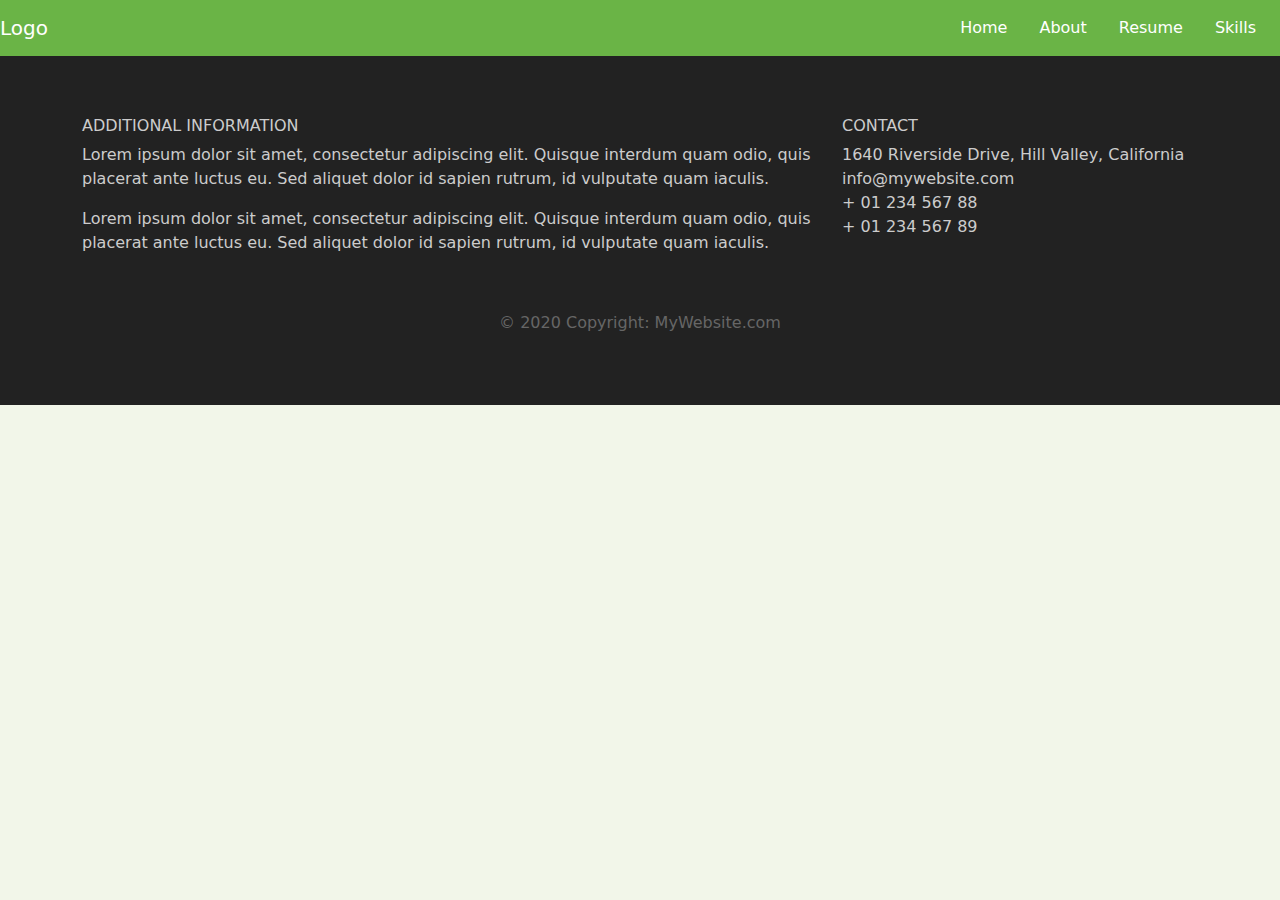
==== Web dev/CV-domain/html/resume.html @ 0e583d12 "etenee" ====
<!DOCTYPE html>
<html lang="fi-FI">
    <head>
        <title>Curriculum Vitae - Aapo Kokko</title>
        <meta charset="UTF-8">
        <meta name="viewport" content="width=device-width, initial-scale=1">
        <link rel="stylesheet" href="../bootstrap/css/bootstrap.min.css">
        <link rel="stylesheet" type="text/css" href="../css/main.css">
    </head>
    <body>
        <script src="../bootstrap/js/bootstrap.min.js"></script>

        <nav class="navbar navbar-expand-md">
            <a class="navbar-brand" href="#">Logo</a>
            <button class="navbar-toggler navbar-dark" type="button" data-toggle="collapse" data-target="#main-navigation">
                <span class="navbar-toggler-icon"></span>
            </button>
            <div class="collapse navbar-collapse" id="main-navigation">
                <ul class="navbar-nav">
                    <li class="nav-item">
                        <a class="nav-link" href="../index.html">Home</a>
                    </li>
                    <li class="nav-item">
                        <a class="nav-link" href="about.html">About</a>
                    </li>
                    <li class="nav-item">
                        <a class="nav-link" href="resume.html">Resume</a>
                    </li>
                    <li class="nav-item">
                        <a class="nav-link" href="skills.html">Skills</a>
                    </li>
                </ul>
            </div>
        </nav>

        <footer class="page-footer">
            <div class="container">
                <div class="row">
                    <div class="col-lg-8 col-md-8 col-sm-12">
                        <h6 class="text-uppercase font-weight-bold">Additional Information</h6>
                        <p>Lorem ipsum dolor sit amet, consectetur adipiscing elit. Quisque interdum quam odio, quis placerat ante luctus eu. Sed aliquet dolor id sapien rutrum, id vulputate quam iaculis.</p>
                        <p>Lorem ipsum dolor sit amet, consectetur adipiscing elit. Quisque interdum quam odio, quis placerat ante luctus eu. Sed aliquet dolor id sapien rutrum, id vulputate quam iaculis.</p>
                </div>
                <div class="col-lg-4 col-md-4 col-sm-12">
                    <h6 class="text-uppercase font-weight-bold">Contact</h6>
                    <p>1640 Riverside Drive, Hill Valley, California
                    <br/>info@mywebsite.com
                    <br/>+ 01 234 567 88
                    <br/>+ 01 234 567 89</p>
                </div>
            <div>
            <div class="footer-copyright text-center">© 2020 Copyright: MyWebsite.com</div>
        </footer>

        <script src="../js/main.js"></script>
    </body>
</html>
---- Web dev/CV-domain/css/main.css ----
body {
    padding: 0;
    margin: 0;
    background: #f2f6e9;
}

.navbar {
    background:#6ab446;
}

.nav-link,
.navbar-brand {
    color: #fff;
    cursor: pointer;
}

.nav-link {
    margin-right: 1em !important;
}

.nav-link:hover {
    color: #000;
}

.navbar-collapse {
    justify-content: flex-end;
}

.header {
    background-image: url("../images/header-background.jpeg");
    background-size: cover;
    background-position: center;
    position: relative;
}

.overlay {
    position: absolute;
    min-height: 100%;
    min-width: 100%;
    left: 0;
    top: 0;
    background: rgba(0, 0, 0, 0.6);
}

.description {
    left: 50%;
    position: absolute;
    top: 45%;
    transform: translate(-50%, -55%);
    text-align: center;
}

.description h1, .description h2 {
    color: #6ab446;
}

.description p {
    color: #fff;
    font-size: 1.3rem;
    line-height: 1.5;
}

.description button {
    border:1px solid #6ab446;
    background:#6ab446;
    border-radius: 0;
    color:#fff;
}

.description button:hover {
    border:1px solid #fff;
    background:#fff;
    color:#000;
}

.features {
    margin: 4em auto;
    padding: 1em;
    position: relative;
}

.feature-title {
    color: #333;
    font-size: 1.3rem;
    font-weight: 700;
    margin-bottom: 20px;
    text-transform: uppercase;
}

.features img {
    -webkit-box-shadow: 1px 1px 4px rgba(0, 0, 0, 0.4);
    -moz-box-shadow: 1px 1px 4px rgba(0, 0, 0, 0.4);
    box-shadow: 1px 1px 4px rgba(0, 0, 0, 0.4);
    margin-bottom: 16px;
}

.features .form-control,
.features input {
    border-radius: 0;
}

.features .btn {
    background-color: #589b37;
    border: 1px solid #589b37;
    color: #fff;
    margin-top: 20px;
}

.features .btn:hover {
    background-color: #333;
    border: 1px solid #333;
}

.page-footer {
    background-color: #222;
    color: #ccc;
    padding: 60px 0 30px;
}

.footer-copyright {
    color: #666;
    padding: 40px 0;
}

@media (max-width: 800px) {
    .description {
        left: 0;
        padding: 0 15px;
        position: absolute;
        top: 10%;
        transform: none;
        text-align: center;
    }
 
    .description h1 {
        font-size: 2em;
    }
 
    .description p {
        font-size: 1.2rem;
    }
 
    .features {
        margin: 0;
    }
}
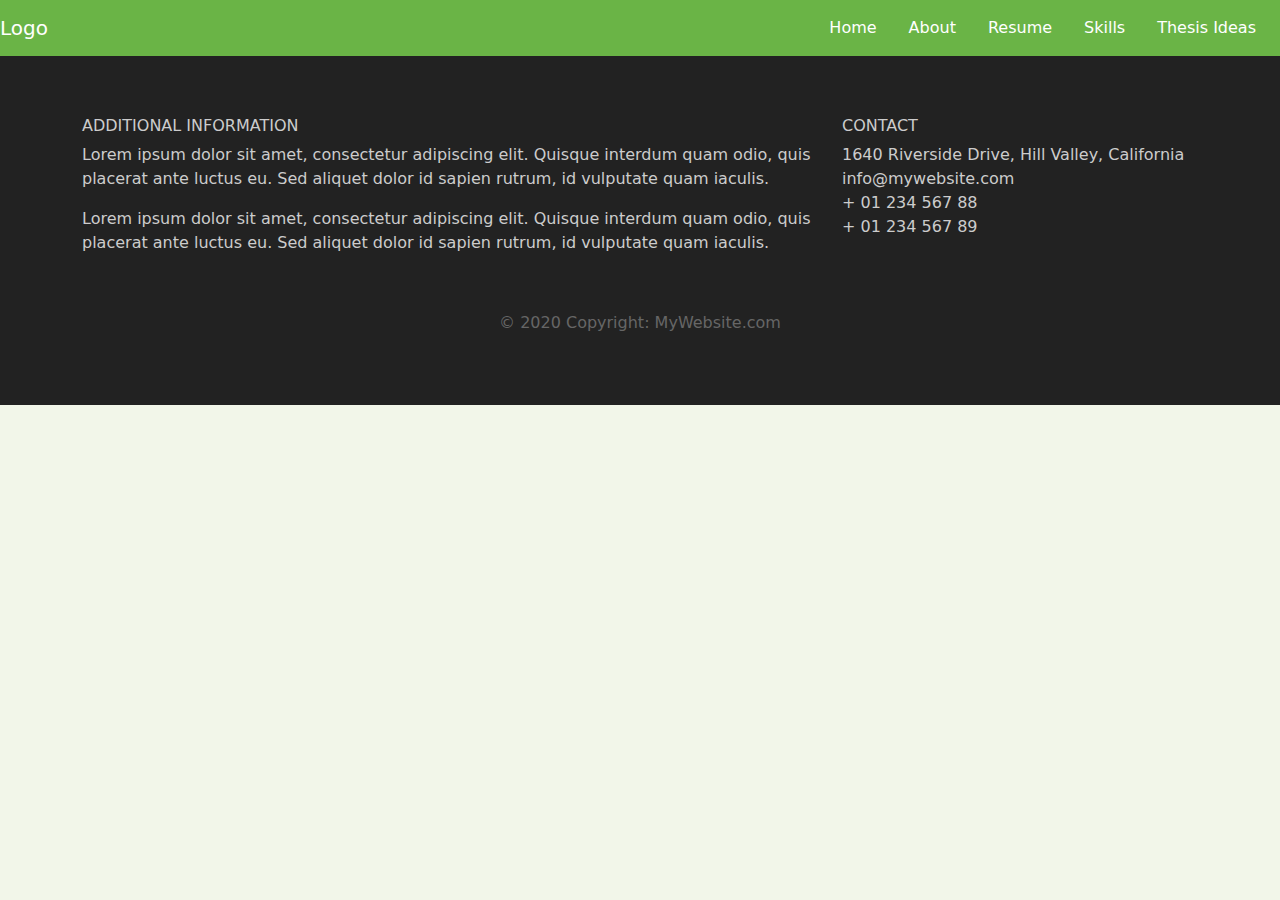
==== commit 98e35b68: "Made email-form, still need to test it. Added new text." ====
--- a/Web dev/CV-domain/html/resume.html
+++ b/Web dev/CV-domain/html/resume.html
@@ -29,6 +29,9 @@
                     <li class="nav-item">
                         <a class="nav-link" href="skills.html">Skills</a>
                     </li>
+                    <li class="nav-item">
+                        <a class="nav-link" href="thesis.html">Thesis Ideas</a>
+                    </li>
                 </ul>
             </div>
         </nav>
